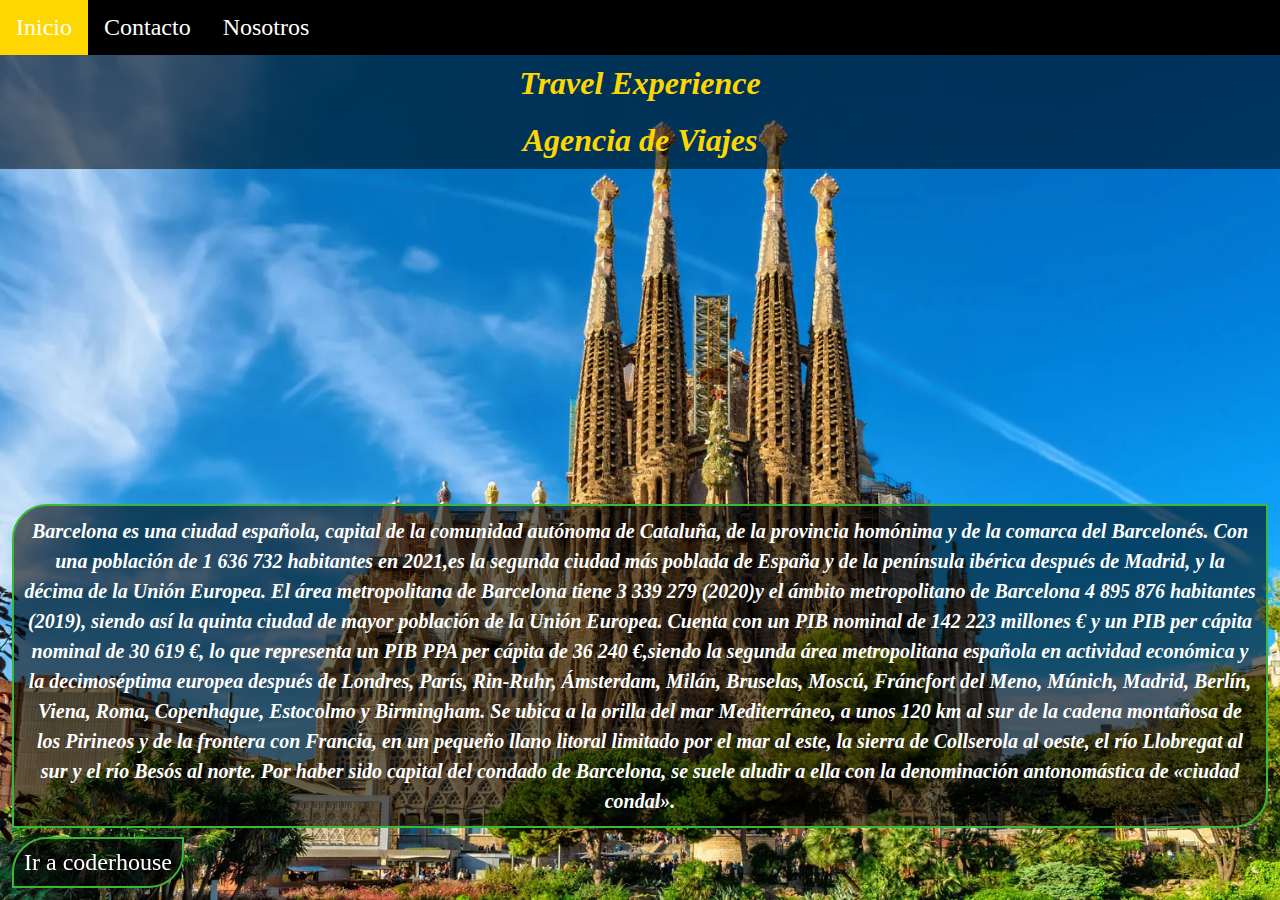
==== Pages/Barcelona.html @ 4e5b1292 "fisrt commit" ====
<!DOCTYPE html>
<html lang="en">
<head>
    <meta charset="UTF-8">
    <meta name="viewport" content="width=device-width, initial-scale=1.0">
    <link rel="stylesheet" href="../estilo.css">
    <title>Barcelona ⛪</title>
</head>
<body class="fondobarcelona">
    <header>
        <nav class="barra">
            <a href="../index.html">Inicio</a>
            <a href="./Contacto.html">Contacto</a>
            <a href="./Nosotros.html">Nosotros</a>
        </nav>
        <div>
            <h1 class="titulo">
                Travel Experience 
            </h1>
        </div>
        <div>
            <h2 class="titulo">
                Agencia de Viajes
            </h2>
        </div>

    </header>
    <main>
        <div style="text-align: center;">
            <iframe width="560" height="315" src="https://www.youtube.com/embed/ulpTYgJQxEg" title="YouTube video player" frameborder="0" allow="accelerometer; autoplay; clipboard-write; encrypted-media; gyroscope; picture-in-picture; web-share" allowfullscreen></iframe>
        </div>
        <div class="nosotros caja">
            <p>
                Barcelona es una ciudad española, capital de la comunidad autónoma de Cataluña, de la provincia homónima y de la comarca del Barcelonés.

Con una población de 1 636 732 habitantes en 2021,es la segunda ciudad más poblada de España y de la península ibérica después de Madrid, y la décima de la Unión Europea. El área metropolitana de Barcelona tiene 3 339 279 (2020)y el ámbito metropolitano de Barcelona 4 895 876 habitantes (2019), siendo así la quinta ciudad de mayor población de la Unión Europea.

Cuenta con un PIB nominal de 142 223 millones € y un PIB per cápita nominal de 30 619 €, lo que representa un PIB PPA per cápita de 36 240 €,siendo la segunda área metropolitana española en actividad económica y la decimoséptima europea después de Londres, París, Rin-Ruhr, Ámsterdam, Milán, Bruselas, Moscú, Fráncfort del Meno, Múnich, Madrid, Berlín, Viena, Roma, Copenhague, Estocolmo y Birmingham.

Se ubica a la orilla del mar Mediterráneo, a unos 120 km al sur de la cadena montañosa de los Pirineos y de la frontera con Francia, en un pequeño llano litoral limitado por el mar al este, la sierra de Collserola al oeste, el río Llobregat al sur y el río Besós al norte. Por haber sido capital del condado de Barcelona, se suele aludir a ella con la denominación antonomástica de «ciudad condal».
            </p>
        </div>
    </main>
    <footer class="caja">
        <a href="http://www.coderhouse.com" target="_blank">Ir a coderhouse</a>
    </footer>
    
</body>
</html>
---- estilo.css ----
*{margin: 0;
padding: 0;
box-sizing: border-box;
}



body {background:url(./Imagenes/524353-airplane-landing.jpg);
font-family:Georgia, 'Times New Roman', Times, serif;
overflow: hidden;}

.fondodubai{ 
    background:url(./Imagenes/DubaiFoto.png);
    background-repeat: no-repeat;
    background-attachment: fixed;
    background-size: cover;
    background-position: center;
}
.fondoparis{
    background: url(./Imagenes/Torre\ Eiffel.jpg);
    background-repeat: no-repeat;
    background-attachment: fixed;
    background-size: cover;
    background-position: center;
}
.fondoroma{
    background: url(./Imagenes/Coliseo.jpg);
    background-repeat: no-repeat;
    background-attachment: fixed;
    background-size: cover;
    background-position: center;
}
.fondobarcelona{
    background: url(./Imagenes/Sagrada\ Familia.webp);
    background-repeat: no-repeat;
    background-attachment: fixed;
    background-size: cover;
    background-position: center;
}

h1,h2 {color:gold;
text-align: center;
font-size: 2rem;
font-style: italic;}

main {color: rgb(255, 255, 255);
font-style: italic;
font-size: 2rem;
font-weight: bold;}

a{text-decoration: none;
    color: rgb(255, 255, 255);
margin: 1;
padding: 0;
}

footer{font-size: 1.5rem;
font-style: normal;position: fixed;
bottom: 0;
text-align: center;
margin-left: auto;
margin-right: auto;
}

.tamano{font-size: 3rem;
color:gold;
text-align: left;}

ul{ padding: 20px;
margin: 10px;}
li{ padding: 10px;
text-decoration: none;}

a.active, a:hover{
    background-color:gold;
    color: white;
}

.barra{
background-color:black;
color: rgb(255, 255, 255);
overflow: hidden;
}

.barra a{
    float:left;
    color: white;
    text-align: center;
    padding: 14px 16px;
    text-decoration: none;
    font-size: 1.5rem;

}


.nosotros{ font-size: 20px;
text-align: center;
position: relative;
line-height: 1.5;
}

.caja{
    background-color:rgba(0, 0, 0, 0.575);
    width:fit-content;
    margin: 12px;
    padding: 10px;
    border-radius: 35px 0px 35px 0px; 
  -moz-border-radius: 35px 0px 35px 0px; 
  -webkit-border-radius: 35px 0px 35px 0px; 
  border: 2px solid #3cb837;
  text-align: center;
}

.titulo{ 
    background-color: rgba(0, 0, 0, 0.527);
    padding: 10px;
}
.genero{
    font-size: 1rem;
}
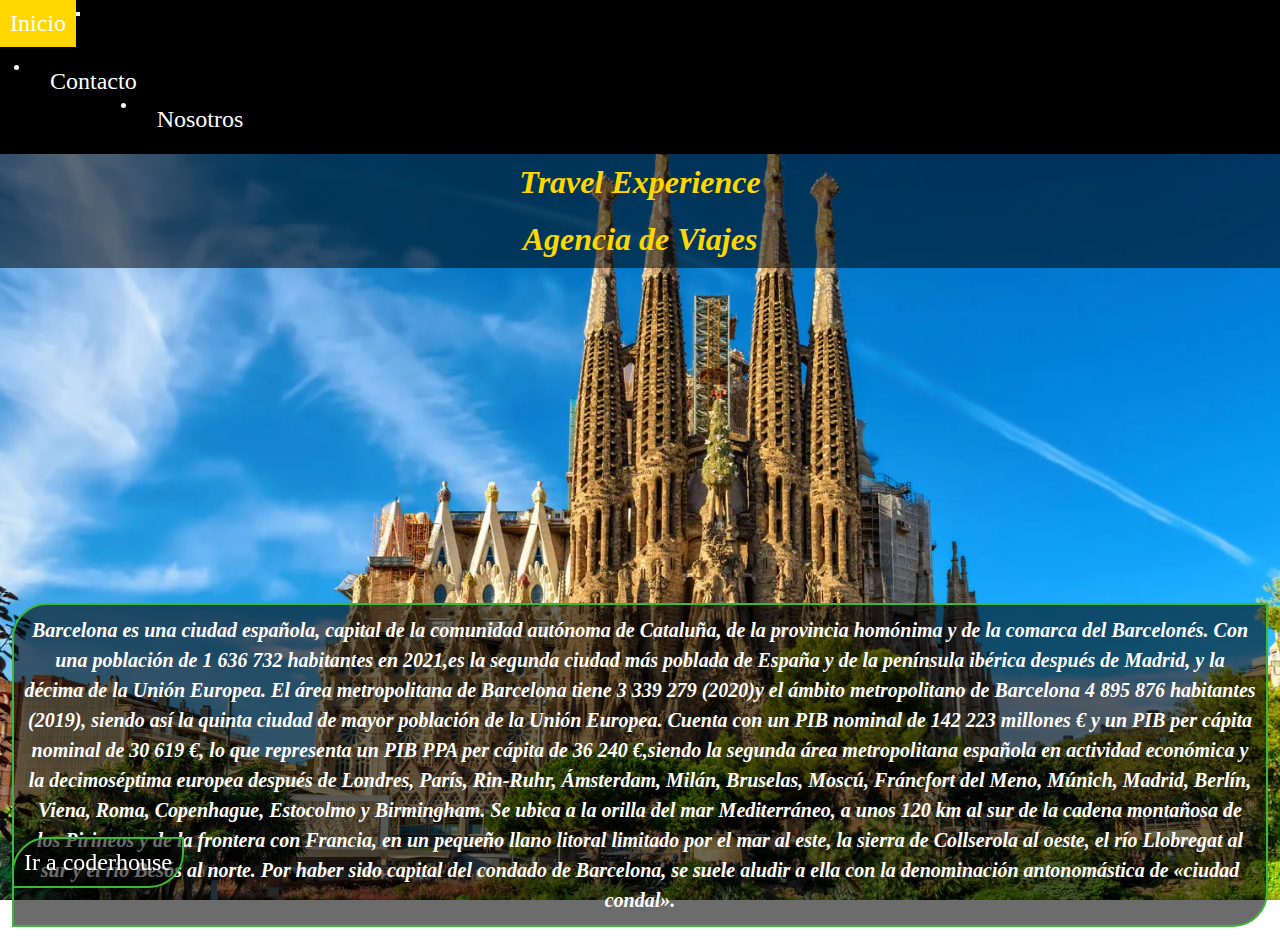
==== commit e986df26: "Entrega 2" ====
--- a/Pages/Barcelona.html
+++ b/Pages/Barcelona.html
@@ -4,15 +4,29 @@
     <meta charset="UTF-8">
     <meta name="viewport" content="width=device-width, initial-scale=1.0">
     <link rel="stylesheet" href="../estilo.css">
+    <link href="https://cdn.jsdelivr.net/npm/bootstrap@5.3.1/dist/css/bootstrap.min.css" rel="stylesheet" integrity="sha384-4bw+/aepP/YC94hEpVNVgiZdgIC5+VKNBQNGCHeKRQN+PtmoHDEXuppvnDJzQIu9" crossorigin="anonymous">
     <title>Barcelona ⛪</title>
 </head>
 <body class="fondobarcelona">
     <header>
-        <nav class="barra">
-            <a href="../index.html">Inicio</a>
-            <a href="./Contacto.html">Contacto</a>
-            <a href="./Nosotros.html">Nosotros</a>
-        </nav>
+        <nav class="navbar navbar-expand-lg bg-body-tertiary">
+            <div class="container-fluid">
+              <a class="navbar-brand" href="../index.html">Inicio</a>
+              <button class="navbar-toggler" type="button" data-bs-toggle="collapse" data-bs-target="#navbarSupportedContent" aria-controls="navbarSupportedContent" aria-expanded="false" aria-label="Toggle navigation">
+                <span class="navbar-toggler-icon"></span>
+              </button>
+              <div class="collapse navbar-collapse" id="navbarSupportedContent">
+                <ul class="navbar-nav me-auto mb-2 mb-lg-0">
+                  <li class="nav-item">
+                    <a class="nav-link" aria-current="page" href="./Contacto.html">Contacto</a>
+                  </li>
+                  <li class="nav-item">
+                    <a class="nav-link" href="./Nosotros.html">Nosotros</a>
+                  </li>
+                </ul>
+              </div>
+            </div>
+          </nav>
         <div>
             <h1 class="titulo">
                 Travel Experience 
@@ -44,6 +58,6 @@
     <footer class="caja">
         <a href="http://www.coderhouse.com" target="_blank">Ir a coderhouse</a>
     </footer>
-    
+    <script src="https://cdn.jsdelivr.net/npm/bootstrap@5.3.1/dist/js/bootstrap.bundle.min.js" integrity="sha384-HwwvtgBNo3bZJJLYd8oVXjrBZt8cqVSpeBNS5n7C8IVInixGAoxmnlMuBnhbgrkm" crossorigin="anonymous"></script>
 </body>
 </html>--- a/estilo.css
+++ b/estilo.css
@@ -76,17 +76,17 @@
     color: white;
 }
 
-.barra{
+.container-fluid{
 background-color:black;
 color: rgb(255, 255, 255);
 overflow: hidden;
 }
 
-.barra a{
+.container-fluid a{
     float:left;
     color: white;
     text-align: center;
-    padding: 14px 16px;
+    padding: 10px 10px;
     text-decoration: none;
     font-size: 1.5rem;
 
@@ -117,4 +117,4 @@
 }
 .genero{
     font-size: 1rem;
-}+}
